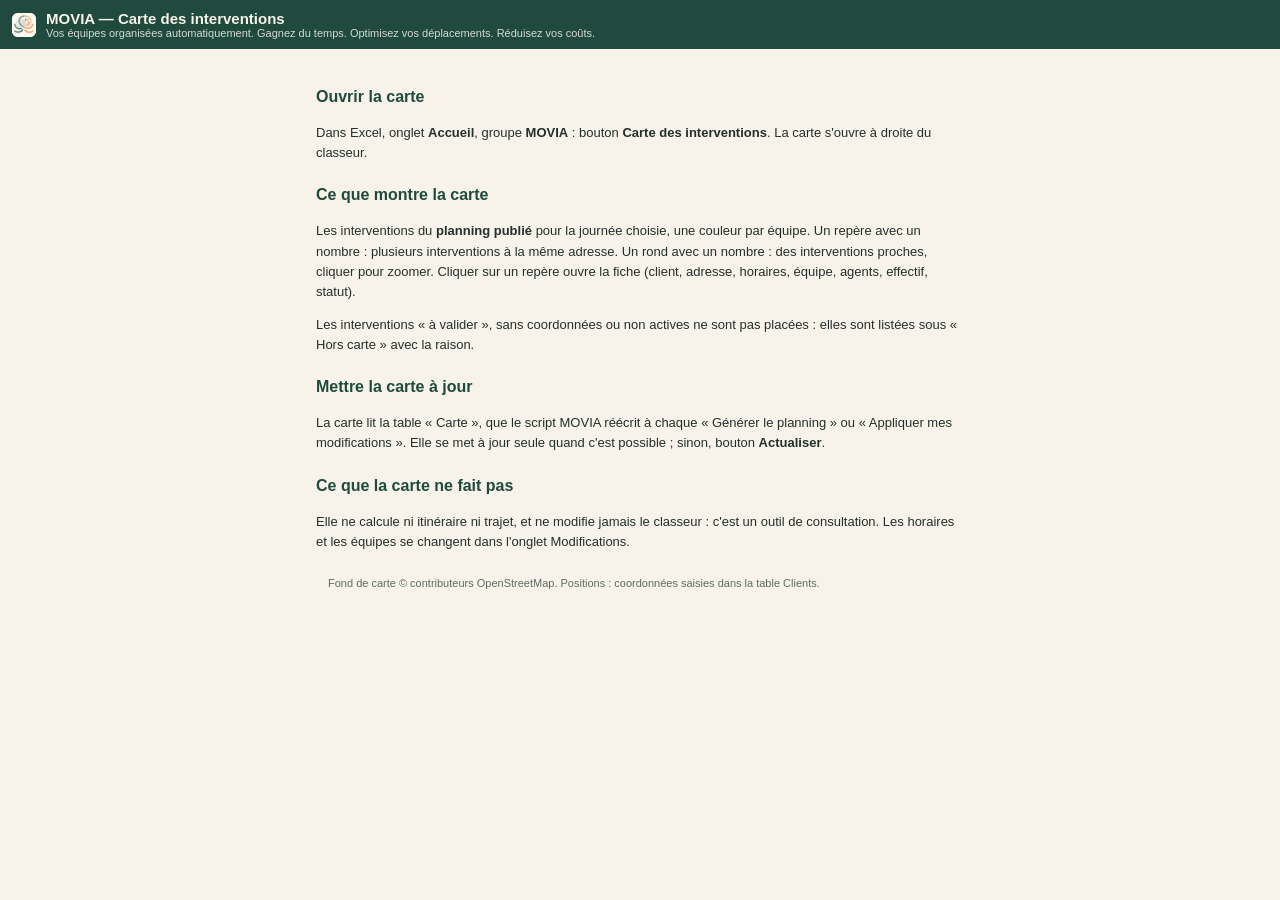
==== index.html @ 9b31cd1f "Add files via upload" ====
<!DOCTYPE html>
<html lang="fr"><head><meta charset="utf-8"><meta http-equiv="refresh" content="0; url=aide.html"><title>MOVIA — Carte des interventions</title></head>
<body><a href="aide.html">MOVIA — Carte des interventions : aide</a></body></html>
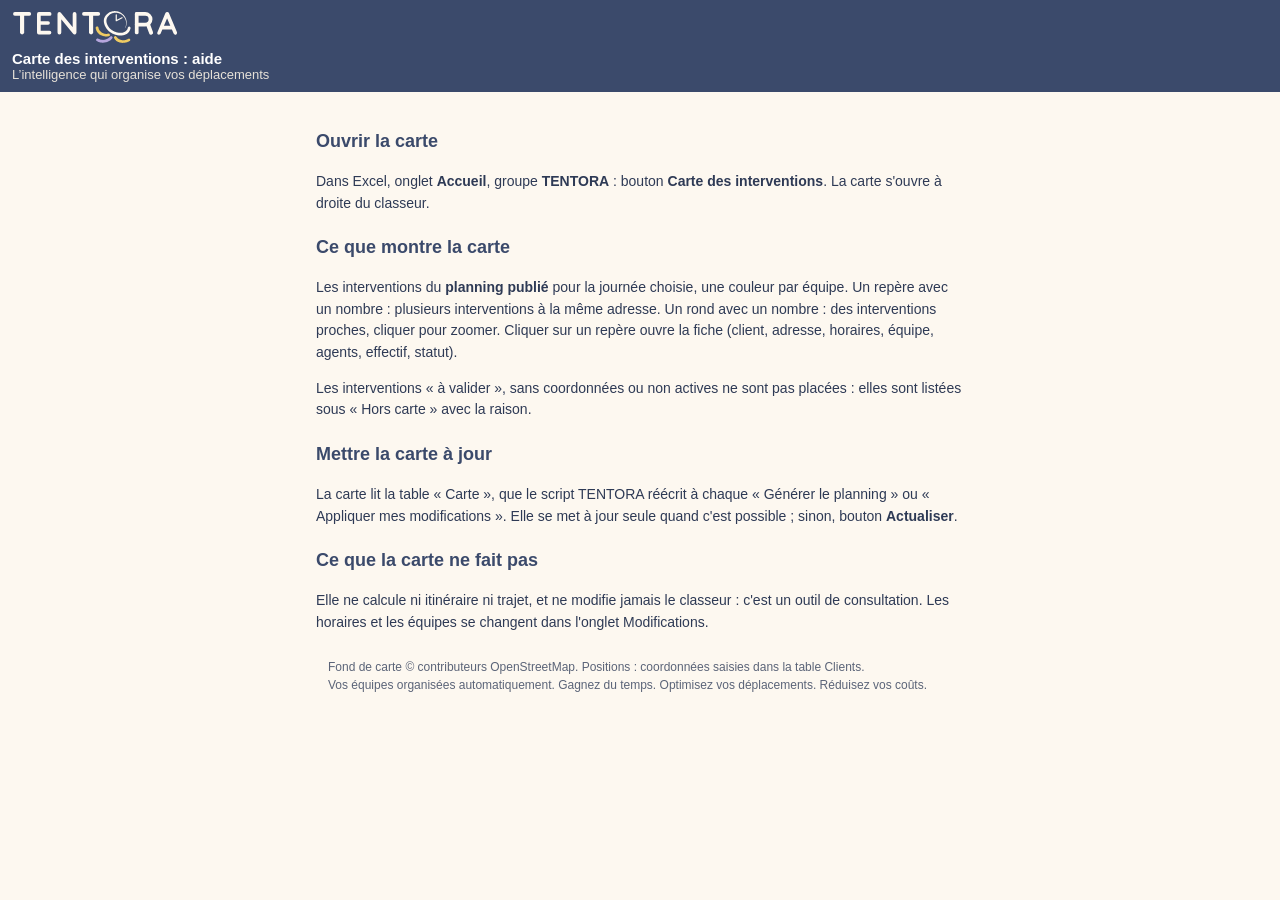
==== commit f469edcf: "Add files via upload" ====
--- a/index.html
+++ b/index.html
@@ -1,3 +1,3 @@
 <!DOCTYPE html>
-<html lang="fr"><head><meta charset="utf-8"><meta http-equiv="refresh" content="0; url=aide.html"><title>MOVIA — Carte des interventions</title></head>
-<body><a href="aide.html">MOVIA — Carte des interventions : aide</a></body></html>
+<html lang="fr"><head><meta charset="utf-8"><meta http-equiv="refresh" content="0; url=aide.html"><title>TENTORA — Carte des interventions</title></head>
+<body><a href="aide.html">TENTORA — Carte des interventions : aide</a></body></html>
